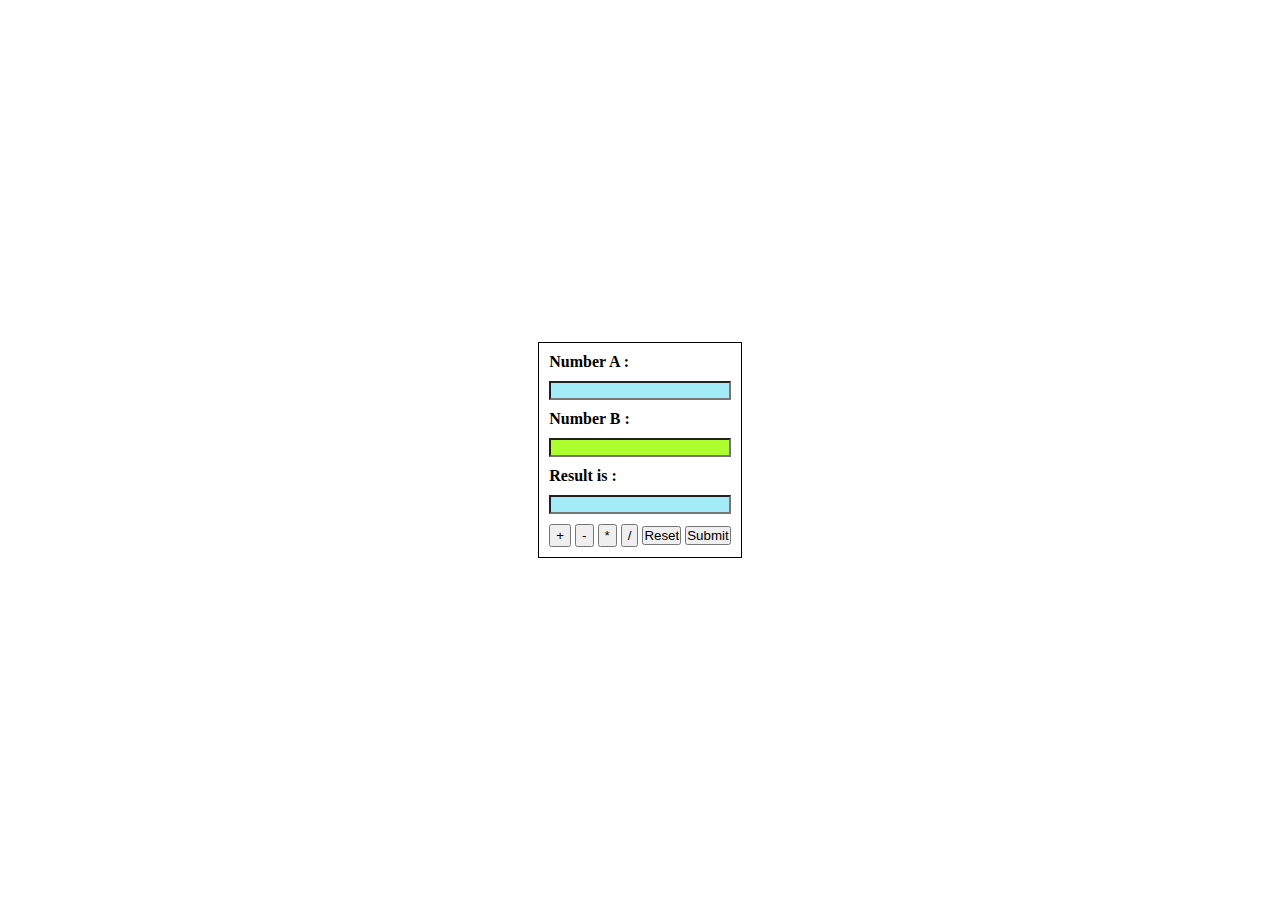
==== Ex/index.html @ aec55b98 "class exercise 1ex left" ====
<!DOCTYPE html>
<html lang="en">
<head>
    <meta charset="UTF-8">
    <meta name="viewport" content="width=device-width, initial-scale=1.0">
    <title>Document</title>
    <link rel="stylesheet" href="calc.css">
</head>
<body>
    <form>
        <label>Number A : </label>
        <input type="number" id = "inp1" required>
        <label>Number B : </label>
        <input type="number" id = "inp2" required>
        <label>Result is : </label>
        <input type="text" id="inp3">
        <ul>
            <button id ="Add" onclick="add">+</button>
            <button id ="Min" onclick="min">-</button>
            <button id ="Pro" onclick="pro">*</button>
            <button id ="Div" onclick="div">/</button>
            <input type="reset" id="res">
            <input type="submit" id="sub">
        </ul>
    </form>
    <script src="index.js"></script>
</body>
</html>
---- Ex/calc.css ----
*{
    margin: 0px;
    padding: 0px;
}
body{
    display: grid;
    place-items: center;
    height: 100vh;
}
form{
    display: flex;
    flex-direction: column;
    border: black solid 1px;
    padding: 10px;
    gap: 10px;
    font-weight: bolder;
}
#inp1, #inp3{
    background-color: rgb(164, 235, 248);
    color:red;
}
#inp2{
    background-color: greenyellow;
    color:red;
}
button{
    padding: 2px 5px;
}
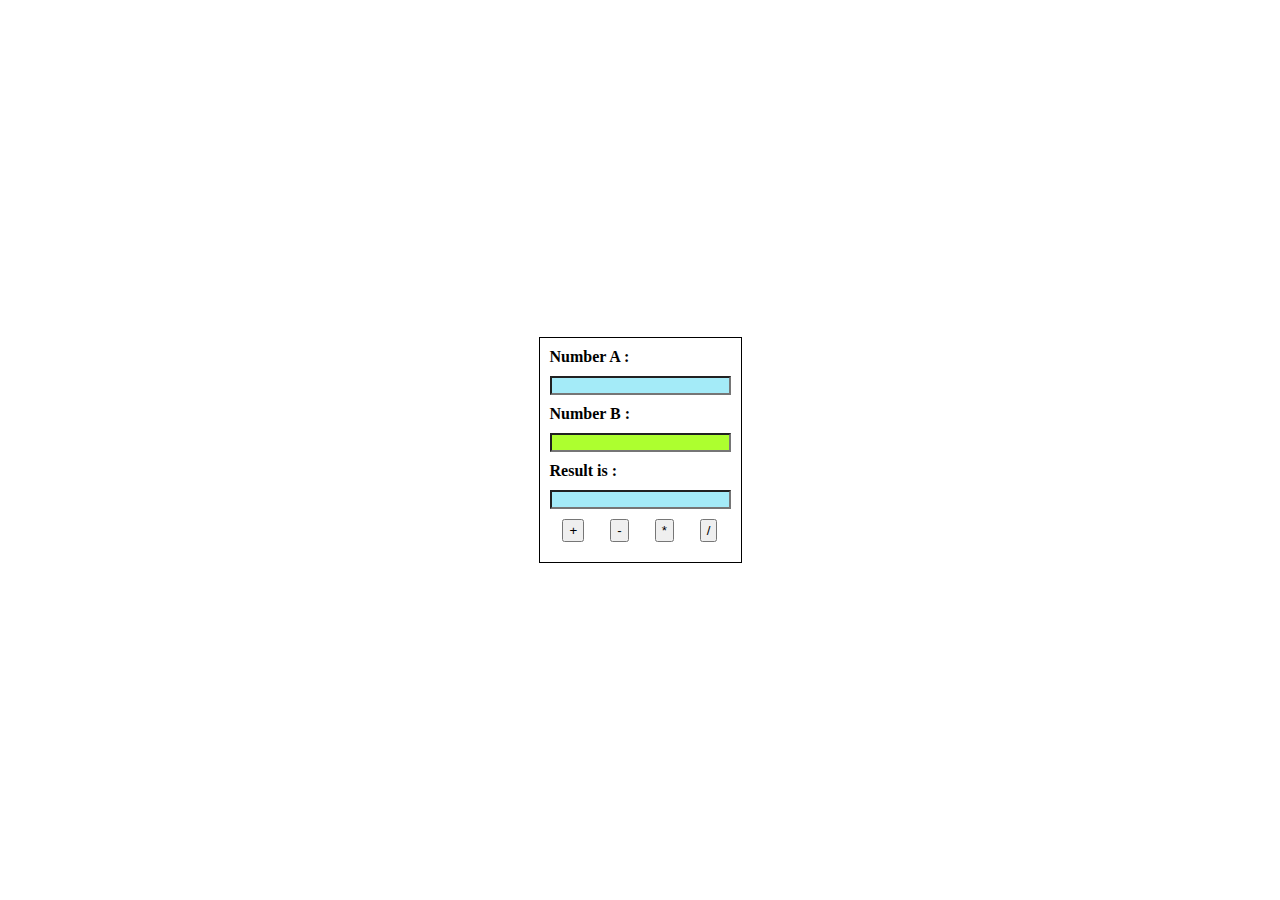
==== commit 93c7cdb9: "finished" ====
--- a/Ex/index.html
+++ b/Ex/index.html
@@ -7,7 +7,7 @@
     <link rel="stylesheet" href="calc.css">
 </head>
 <body>
-    <form>
+    <div>
         <label>Number A : </label>
         <input type="number" id = "inp1" required>
         <label>Number B : </label>
@@ -15,14 +15,13 @@
         <label>Result is : </label>
         <input type="text" id="inp3">
         <ul>
-            <button id ="Add" onclick="add">+</button>
-            <button id ="Min" onclick="min">-</button>
-            <button id ="Pro" onclick="pro">*</button>
-            <button id ="Div" onclick="div">/</button>
-            <input type="reset" id="res">
-            <input type="submit" id="sub">
+            <button id ="Add" onclick="addi()">+</button>
+            <button id ="Min" onclick="mini()">-</button>
+            <button id ="Pro" onclick="prod()">*</button>
+            <button id ="Div" onclick="divi()">/</button>
         </ul>
-    </form>
+        <span></span>
+    </div>
     <script src="index.js"></script>
 </body>
 </html>--- a/Ex/calc.css
+++ b/Ex/calc.css
@@ -7,7 +7,7 @@
     place-items: center;
     height: 100vh;
 }
-form{
+div{
     display: flex;
     flex-direction: column;
     border: black solid 1px;
@@ -23,6 +23,11 @@
     background-color: greenyellow;
     color:red;
 }
+ul{
+    display: flex;
+    justify-content: center;
+    justify-content: space-around;
+}
 button{
     padding: 2px 5px;
 }
